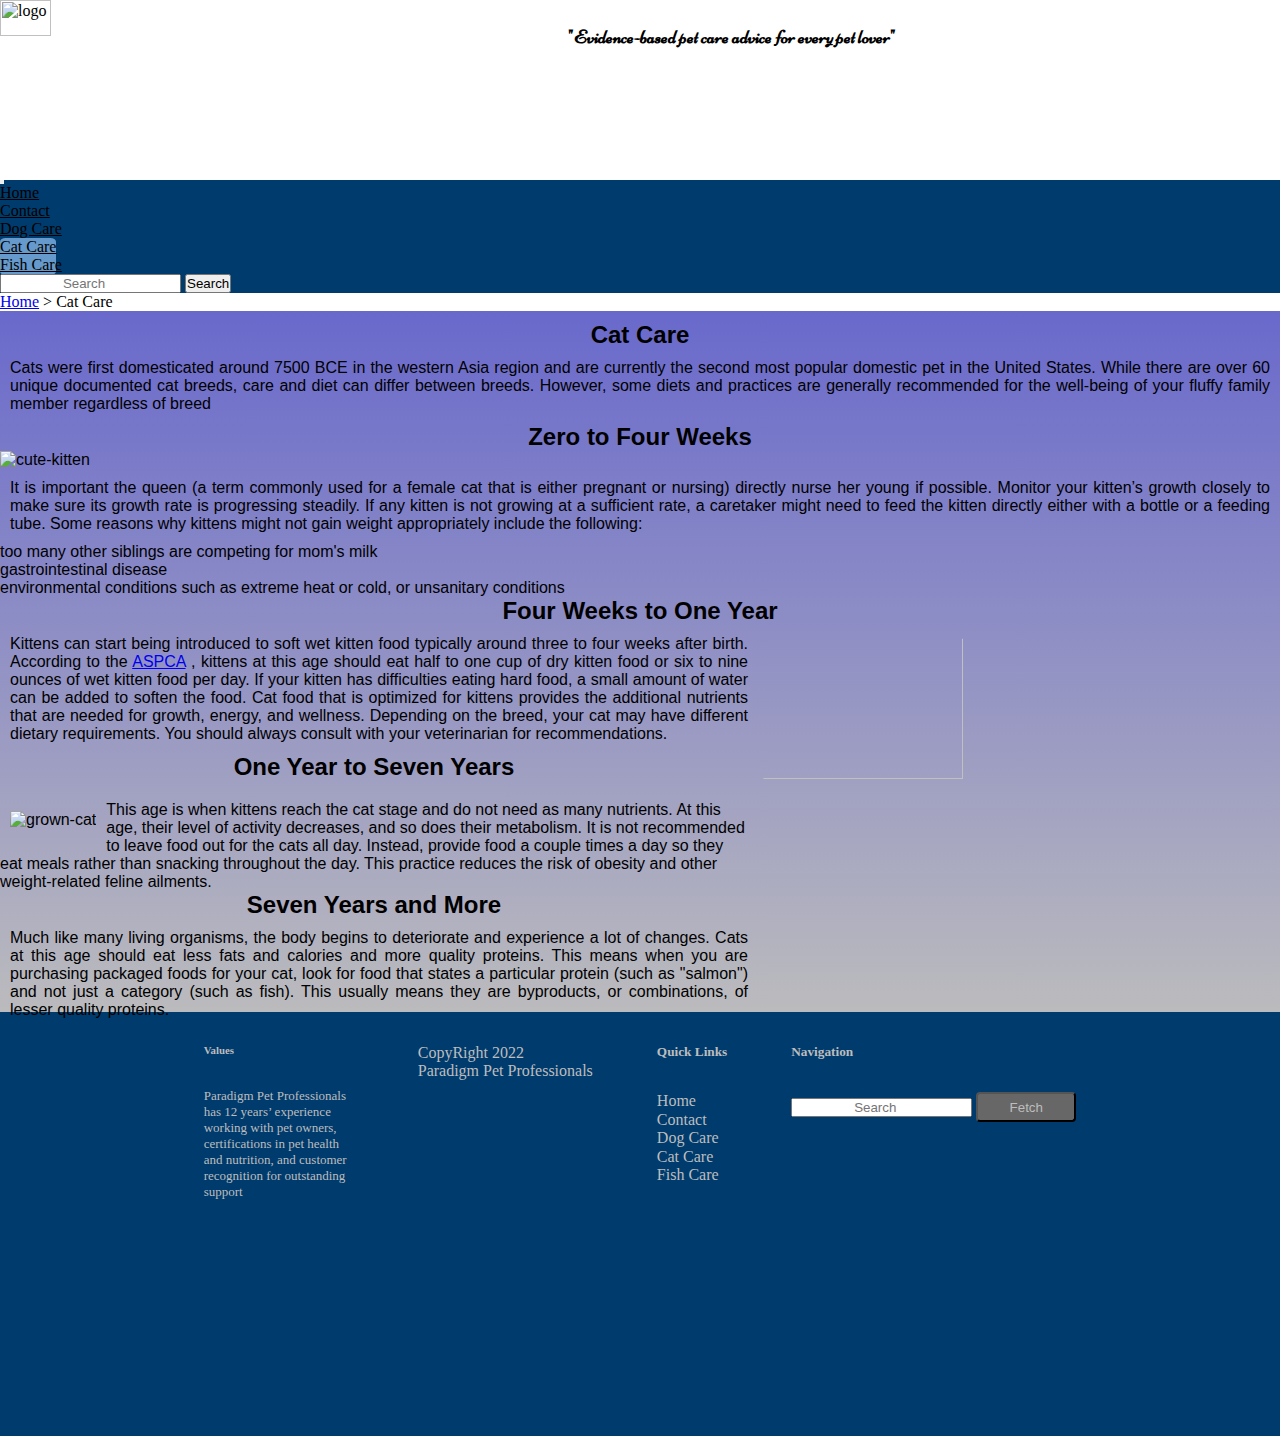
==== cat.html @ 09ae263f "Add files via upload" ====
<html lang="en">
<head>
    <meta charset="UTF-8">
    <meta http-equiv="X-UA-Compatible" content="IE=edge">
    <meta name="viewport" content="width=device-width, initial-scale=1.0">
    <title>Paradigim Pet Professionals</title>
    <link rel="stylesheet" href="style.css">
    <link href="https://cdn.jsdelivr.net/npm/bootstrap@5.0.2/dist/css/bootstrap.min.css" rel="stylesheet" integrity="sha384-EVSTQN3/azprG1Anm3QDgpJLIm9Nao0Yz1ztcQTwFspd3yD65VohhpuuCOmLASjC" crossorigin="anonymous">
    <link href="https://fonts.googleapis.com/css2?family=Lato:ital,wght@1,100&family=Niconne&display=swap" rel="stylesheet">
</head>
<body>
    <div><img src="images/Logo.png" class="logo" alt="logo">
        <h3 class="slogan">"Evidence-based pet care advice for every pet lover"</h3></div>
    
    <nav class="navbar navbar-expand-lg navbar-expand-md ">
  <div class="container-fluid">
    
    <button class="navbar-toggler" type="button" data-bs-toggle="collapse" data-bs-target="#navbarScroll" aria-controls="navbarScroll" aria-expanded="false" aria-label="Toggle navigation">
      <span class="navbar-toggler-icon"></span>
    </button>
    <div class="collapse navbar-collapse" id="navbarScroll">
      <ul class="navbar-nav me-auto my-2 my-md-0 navbar-nav-scroll" style="--bs-scroll-height: 100px;">
        <li class="nav-item">
          <a class="nav-link active" aria-current="page" href="home.html">Home</a>
        </li>
        <li class="nav-item">
          <a class="nav-link" href="consult.html">Contact</a>
        </li>
        <li class="nav-item">
          <a class="nav-link" href="dog.html">Dog Care</a>
        </li>
        <li class="nav-item">
          <a class="nav-link cat-care" href="cat.html">Cat Care</a>
        </li>
        <li class="nav-item">
          <a class="nav-link" href="fish.html">Fish Care</a>
        </li>
        
      </ul>
      <form class="d-flex" role="search">
        <input class="form-control me-2" type="search" placeholder="Search" aria-label="Search">
        <button class="btn btn-outline-success" type="submit">Search</button>
      </form>
    </div>
  </div>
</nav>
<a href="home.html"> Home</a> > Cat Care
<div class="pet-container">
  <div class="catcare">
    <h2 class="pet-title">Cat Care</h2>
    <p class="cat-para">
      Cats were first domesticated around 7500 BCE in the western Asia
       region and are currently the second most popular domestic pet 
       in the United States. While there are over 60 unique documented
        cat breeds, care and diet can differ between breeds. However, 
        some diets and practices are generally recommended for the 
        well-being of your fluffy family member regardless of breed
    </p>
  </div>
  <div class="catcare">
    <h2 class="pet-title">Zero to Four Weeks</h2>
    <div class="cat-photos">
      <img src="images/criminalcat.jpg" alt="cute-kitten" class="catpics">
    </div>
    <p class="cat-para">
      It is important the queen (a term commonly used for a female cat
       that is either pregnant or nursing) directly nurse her young if
        possible. Monitor your kitten’s growth closely to make sure its
         growth rate is progressing steadily. If any kitten is not growing
          at a sufficient rate, a caretaker might need to feed the kitten
           directly either with a bottle or a feeding tube. Some reasons 
           why kittens might not gain weight appropriately include the following:
           <ul class="catfood">
             <li>too many other siblings are competing for mom's milk</li>
             <li>gastrointestinal disease</li>
             <li>environmental conditions such as extreme heat or cold, or unsanitary conditions</li>
           </ul>
    </p>
  </div>
  <div class="catcare">
    <h2 class="pet-title">Four Weeks to One Year</h2>
    <div class="cat-photos">
     <img src="images/evilcat.jpg" alt="teen-kitten" class="catpics2">
    </div>
    <p class="cat-para">
      Kittens can start being introduced to soft wet kitten food typically 
      around three to four weeks after birth. According to the <a href="https://www.aspca.org/pet-care/cat-care/cat-nutrition-tips">ASPCA</a> , kittens 
      at this age should eat half to one cup of dry kitten food or six to nine
       ounces of wet kitten food per day. If your kitten has difficulties eating
        hard food, a small amount of water can be added to soften the food. Cat
         food that is optimized for kittens provides the additional nutrients 
         that are needed for growth, energy, and wellness. Depending on the breed,
          your cat may have different dietary requirements. You should always
           consult with your veterinarian for recommendations.
    </p>
  </div>
  <div class="catcare">
    <h2 class="pet-title">One Year to Seven Years</h2>
    <p class="cat-para">
      <div class="cat-photos">
        <img src="images/scaredcat.jpg" alt="grown-cat" class="catpics3">
      </div>
      This age is when kittens reach the cat stage and do not need as many nutrients.
       At this age, their level of activity decreases, and so does their metabolism.
        It is not recommended to leave food out for the cats all day. Instead, provide
         food a couple times a day so they eat meals rather than snacking throughout 
         the day. This practice reduces the risk of obesity and other weight-related 
         feline ailments.
    </p>
  </div>
  <div class="catcare">
    <h2 class="pet-title">Seven Years and More</h2>
    <p class="cat-para">
      Much like many living organisms, the body begins to deteriorate and experience 
      a lot of changes. Cats at this age should eat less fats and calories and more 
      quality proteins. This means when you are purchasing packaged foods for your cat,
       look for food that states a particular protein (such as "salmon") and not just
        a category (such as fish). This usually means they are byproducts, or combinations,
         of lesser quality proteins.
    </p>
  </div>
</div>
<div class="footer-container">
    <div class="footer">
        <div class="footer-heading footer-1">
            <h5>Values</h5>
             <p class="about-us">Paradigm Pet Professionals has 12 years’ experience working with pet owners, certifications in pet health and nutrition, and customer recognition for outstanding support </p>                                                                                                                      
        </div>
        <div class="footer-heading footer-2">
            <p> CopyRight 2022</p>
            <p class="copyright">Paradigm Pet Professionals </p>                                                                                                                         
        </div>
        <div class="footer-heading footer-3">
            <h5> Quick Links</h5>
            <a href="home.html">Home</a>  
            <a href="consult.html">Contact</a> 
            <a href="dog.html">Dog Care</a>  
            <a href="cat.html">Cat Care</a>  
            <a href="fish.html">Fish Care</a>
                                                                                                                                 
        </div>
        <div class="footer-4">
            <h5>Navigation</h5>
            <input id="footer-search" type="search" placeholder="Search" >
            <input id="footer-search-btn" type="submit" value="Fetch"></input>
        </div>
    </div>
</div>
    
</body>
</html>
---- style.css ----
.logo {
    width: 30%;
}
.navbar{
    background-color: #003B6D;
}

.nav-link{
    color:black;
}


.logo{
    width: 20%; 
}

.logo-space{
    background-color: white;
}

.slogan{
    float: right;
    font-family: 'Niconne', cursive;
    padding: 2% 30% 0 0; 
    
}

.home, .contact, .dog-care, .cat-care, .fish-care{
    background-color: #6699cc;
    border-radius: 10%;
}

.about{
    text-align: center;
    padding: 50px 100px;
    font-family: 'Roboto', sans-serif;
    background-image: linear-gradient(#6969cc, #bdbdbd);
    font-weight: 500;
    font-size:large;
}

.row{
    display: flex;
    justify-content: center;
    flex-wrap: wrap; 
    
}

.card-img-top{
    height: 50%;
    }




.home-btm{
    padding-left: 30px;
    font-family: 'Roboto', sans-serif;
}

#theRest{
    padding-top: 10px;
    background-image: linear-gradient(#bdbdbd,#6969cc);
    

}

aside{
    width: 30%;
    padding-left: 15px;
    margin-left: 15px;
    padding-top: 0%;
    padding-bottom: 6px;
    float: right;
    font-style: italic;
    background-color:#bdbdbd;
    color:#676767;
    
}

*{
    padding: 0;
    margin:0;
    box-sizing: border-box;
}
.footer-container{
    background-color: #003B6D;
    margin-top: -17px;
    padding: 2rem 0 2rem 0;
}

.footer-1{
   width: 150px;
   font-size: small;
   padding-bottom: 0%;
}
.footer{
    width: 80%;
    height: 40vh;
    background-color: #003B6D;
    color: #bdbdbd;
    display: flex;
    justify-content: center;
    flex-wrap: wrap;
    margin: 0 auto;
    
}
.footer-heading{
    display: flex;
    flex-direction: column;
    margin-right: 4rem;
}
.footer-heading h5{
    margin-bottom: 2rem;
}

.footer-heading a{
    color: #bdbdbd;
    text-decoration: none;
    margin-bottom: 0.5;
}

.footer-heading a:hover{
    color: #6699cc;
    transition: 0.3s ease-out;
}

.footer-4 h5{
    margin-bottom: 2rem;
}

#footer-search-btn{
    width: 100px;
    height: 30px;
    border-radius: 4px;
    background-color:#676767;
    color:#bdbdbd;
}

#footer-search-btn:hover{
    cursor:pointer;
    background-color: #6699cc;
    transition: all 0.4s ease-out;
}

@media screen and (max-width:1150px) {
    .footer{
        height:50vh;
    }
    .footer-4{
        margin-top: 4rem;
    }
}

@media screen and (max-width:820px) {
    .footer{
        padding-top: 2rem;
    }
    
}

@media screen and (max-width:720px) {
    .footer-1{
        display: none;
    }
    .footer-4{
        margin-top: 2rem;
    }
}

input{
    text-align:center;
 }

 .form{
     width: 100%;
     background-image: linear-gradient(#6969cc, #bdbdbd);
     text-align: center;
     padding: 120px 50px;
 }

 .form h1 {
     margin-bottom: 2rem;
     color: #bdbdbd;
 }

 .input{
     display: flex;
     flex-direction: column;
     justify-content: center;
     margin-bottom: 0.5rem;
     color:#003B6D;
     font-family: Roboto, sans-serif;
     
 }

#text-area{
     height: 80px;
    
 }

#submit{
     height: 30px;
     width:80px;
    background-color:#003B6D;
    color: #bdbdbd;
 }

 #submit:hover{
    cursor:pointer;
    background-color: #6699cc;
    color: #676767;
    transition: all 0.4s ease-out;
}

.pet-container{
    background-image: linear-gradient(#6969cc, #bdbdbd);
    font-family: Roboto,sans-serif;
    font-weight: 200;
    font-size: medium;
    padding-top: 10px;
}

.pet-title{
    text-align: center;
}

.dog-para{
    padding: 0 10px;
    text-align:justify;
}

.dosdogs{
    float: right;
    margin: 10px;
    height: 40%;

}

.dog-stick{
    float:left;
    margin: 10px;
}

.dog-last-para{
    padding-bottom: 20px;
    
}

.textlink{
    text-decoration: none;
}

.cat-para{
    padding: 10px 10px;
    text-align: justify;
}

.cat-care{
    padding-bottom: 20px;
}

.catpics{
    display: flex;
    justify-content: center;
    flex-wrap: wrap;
    margin: 0 auto;
}

.catpics2{
    float: right;
    margin: 10px;
    height: 40%;
    border-radius: 50%;

}

.catpics3{
    float: left;
    margin: 10px;
}

.fish-para{
    padding: 20px 10px;
    text-align: justify;
    text-decoration:none;
}

.goldfish{
    border-radius: 50%;
    float: left;
   width: 180px;
   height: 150px;
   margin: 10px;
   
}
.saltfish{
    float: right;
    margin: 10px;
    border-radius: 20%;
}
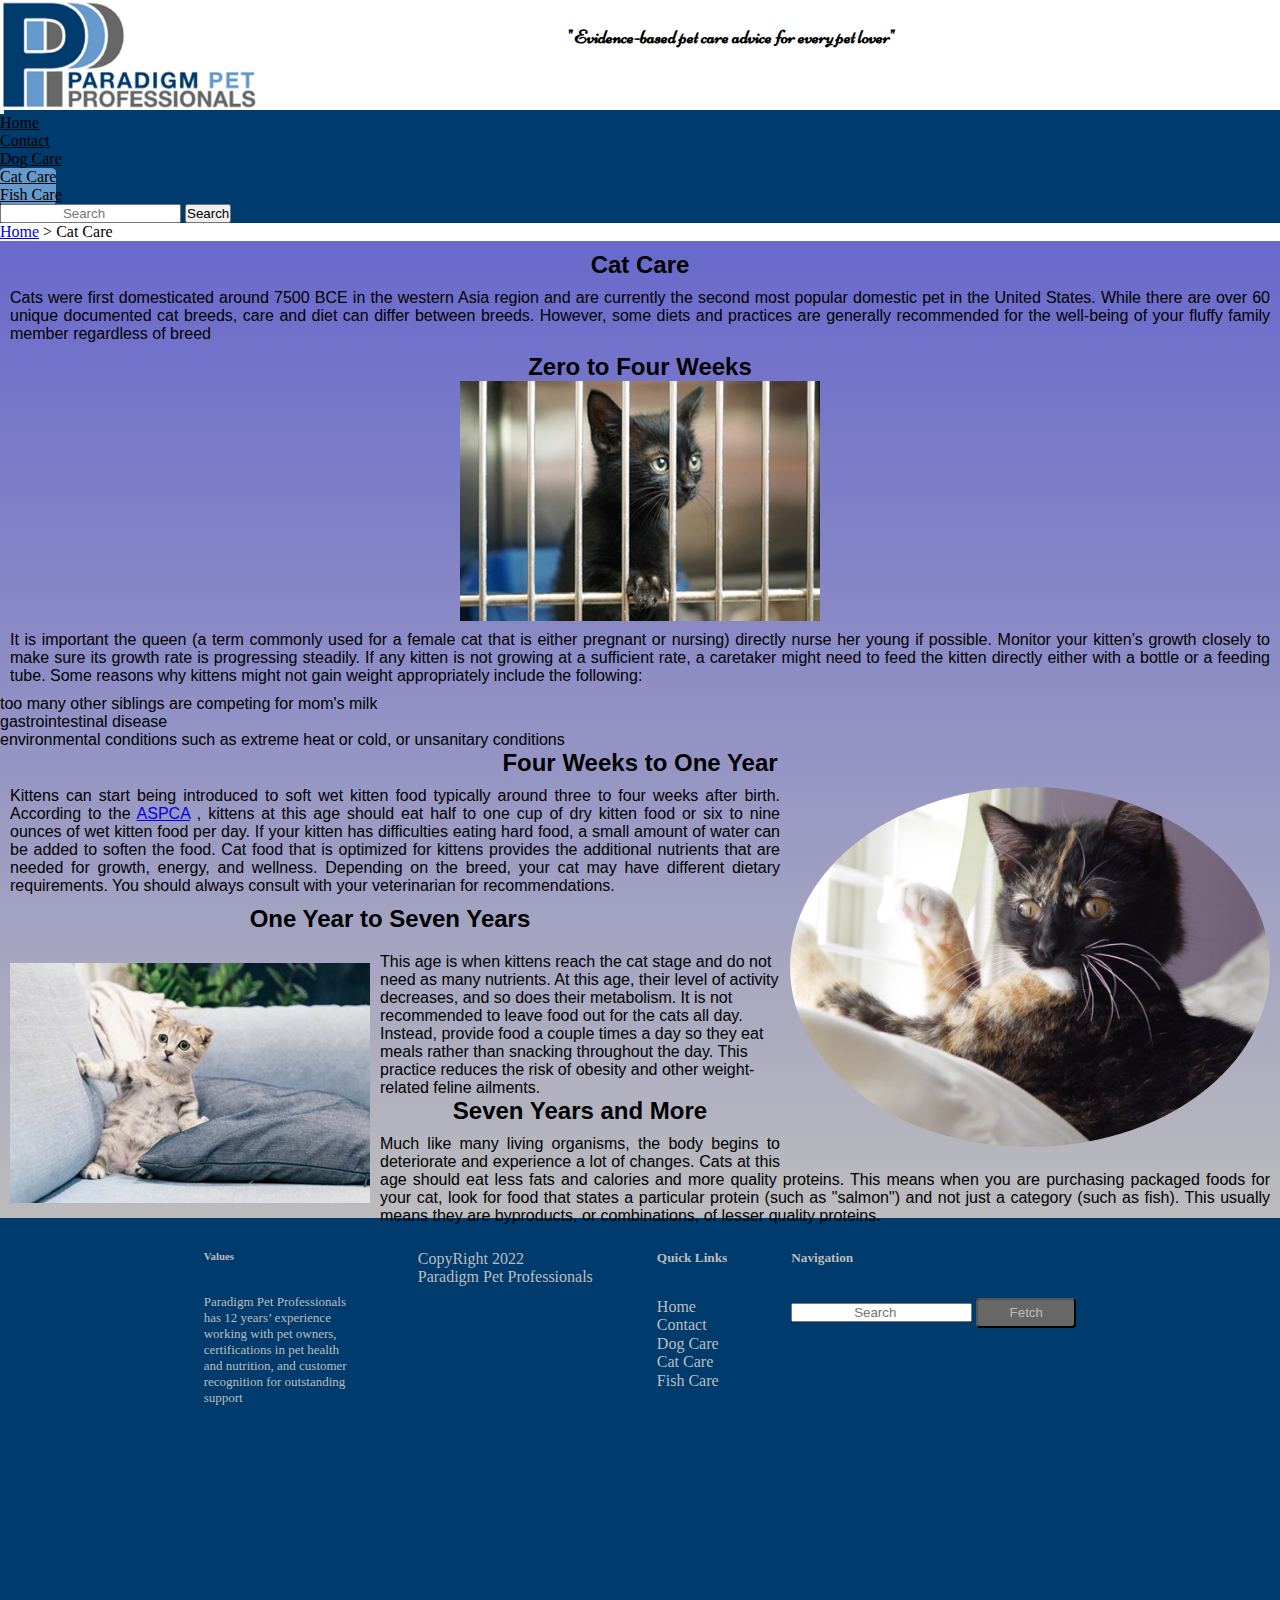
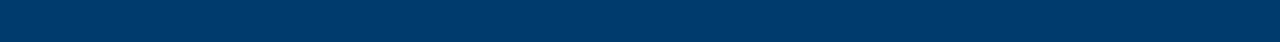
==== commit 147b8da1: "Update cat.html" ====
--- a/cat.html
+++ b/cat.html
@@ -9,7 +9,7 @@
     <link href="https://fonts.googleapis.com/css2?family=Lato:ital,wght@1,100&family=Niconne&display=swap" rel="stylesheet">
 </head>
 <body>
-    <div><img src="images/Logo.png" class="logo" alt="logo">
+    <div><img src="Logo.png" class="logo" alt="logo">
         <h3 class="slogan">"Evidence-based pet care advice for every pet lover"</h3></div>
     
     <nav class="navbar navbar-expand-lg navbar-expand-md ">
@@ -60,7 +60,7 @@
   <div class="catcare">
     <h2 class="pet-title">Zero to Four Weeks</h2>
     <div class="cat-photos">
-      <img src="images/criminalcat.jpg" alt="cute-kitten" class="catpics">
+      <img src="criminalcat.jpg" alt="cute-kitten" class="catpics">
     </div>
     <p class="cat-para">
       It is important the queen (a term commonly used for a female cat
@@ -80,7 +80,7 @@
   <div class="catcare">
     <h2 class="pet-title">Four Weeks to One Year</h2>
     <div class="cat-photos">
-     <img src="images/evilcat.jpg" alt="teen-kitten" class="catpics2">
+     <img src="evilcat.jpg" alt="teen-kitten" class="catpics2">
     </div>
     <p class="cat-para">
       Kittens can start being introduced to soft wet kitten food typically 
@@ -98,7 +98,7 @@
     <h2 class="pet-title">One Year to Seven Years</h2>
     <p class="cat-para">
       <div class="cat-photos">
-        <img src="images/scaredcat.jpg" alt="grown-cat" class="catpics3">
+        <img src="scaredcat.jpg" alt="grown-cat" class="catpics3">
       </div>
       This age is when kittens reach the cat stage and do not need as many nutrients.
        At this age, their level of activity decreases, and so does their metabolism.
@@ -148,4 +148,4 @@
 </div>
     
 </body>
-</html>+</html>
